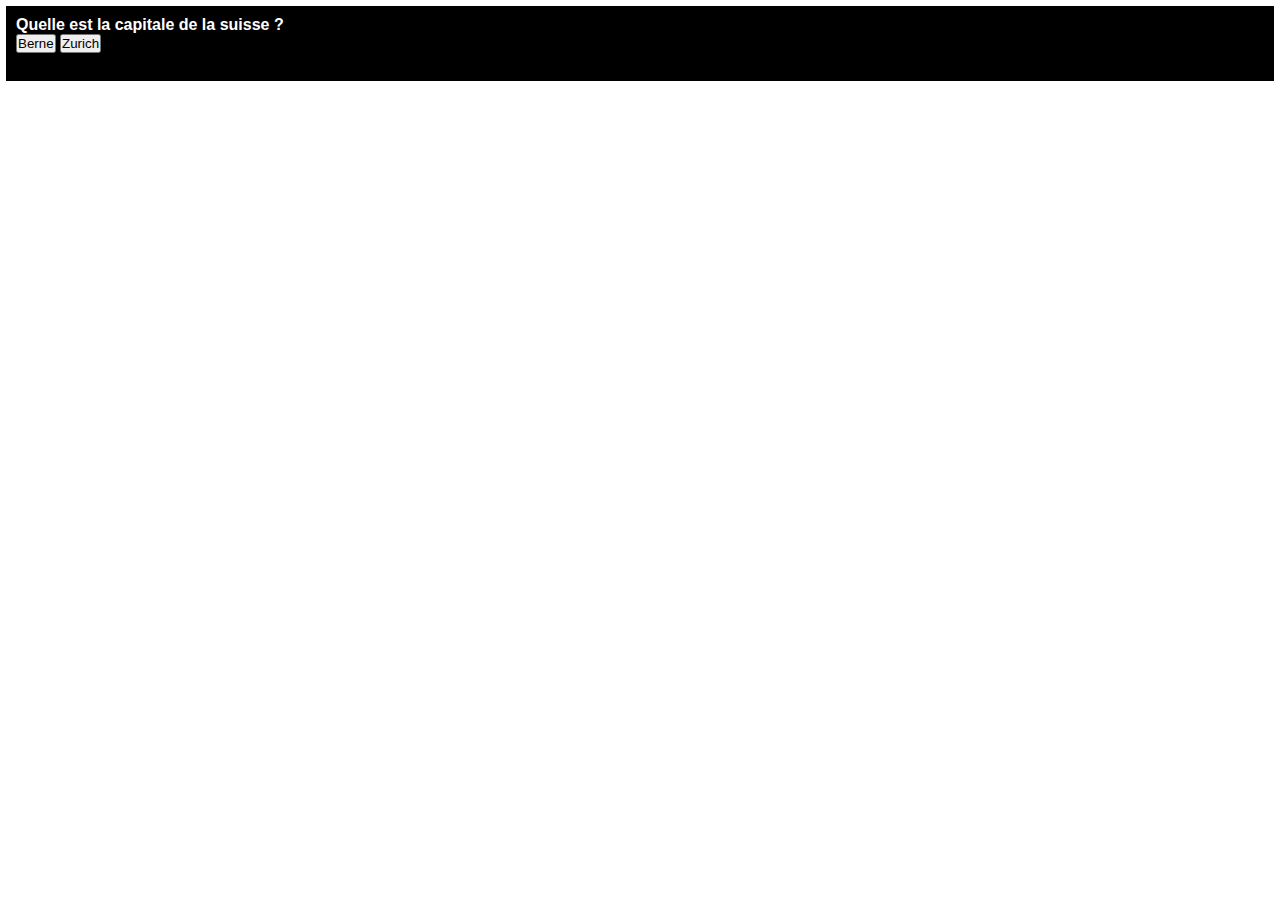
==== index.html @ 4665a61e "first commit on dom subject" ====
<!DOCTYPE html>
<html lang="en">
  <head>
    <meta charset="UTF-8" />
    <meta http-equiv="X-UA-Compatible" content="IE=edge" />
    <meta name="viewport" content="width=device-width, initial-scale=1.0" />
    <title>Document</title>
    <link rel="stylesheet" href="style.css" />
  </head>
  <body>
    <div class="click-event box">
      <h4>Quelle est la capitale de la suisse ?</h4>
      <button id="btn1">Berne</button>
      <button id="btn2">Zurich</button>
      <p id="rep">LA bonne reponse est : Berne</p>
    </div>
    <script src="index.js"></script>
  </body>
</html>
---- style.css ----
* {
  margin: 0;
  padding: 0;
  box-sizing: border-box;
  font-family: "Segoe UI", Tahoma, Geneva, Verdana, sans-serif;
  list-style-type: none;
}
body {
  color: #fff;
  /* min-height: 200vh; */
}
.box {
  border: solid 6px #fff;
  transition: 0.25s ease-in-out;
  background: #000;
  padding: 10px;
}
#rep {
  visibility: hidden;
}
.question-click {
  background: rgb(47, 47, 47);
  border-radius: 10px;
  border: 6px dashed pink;
}
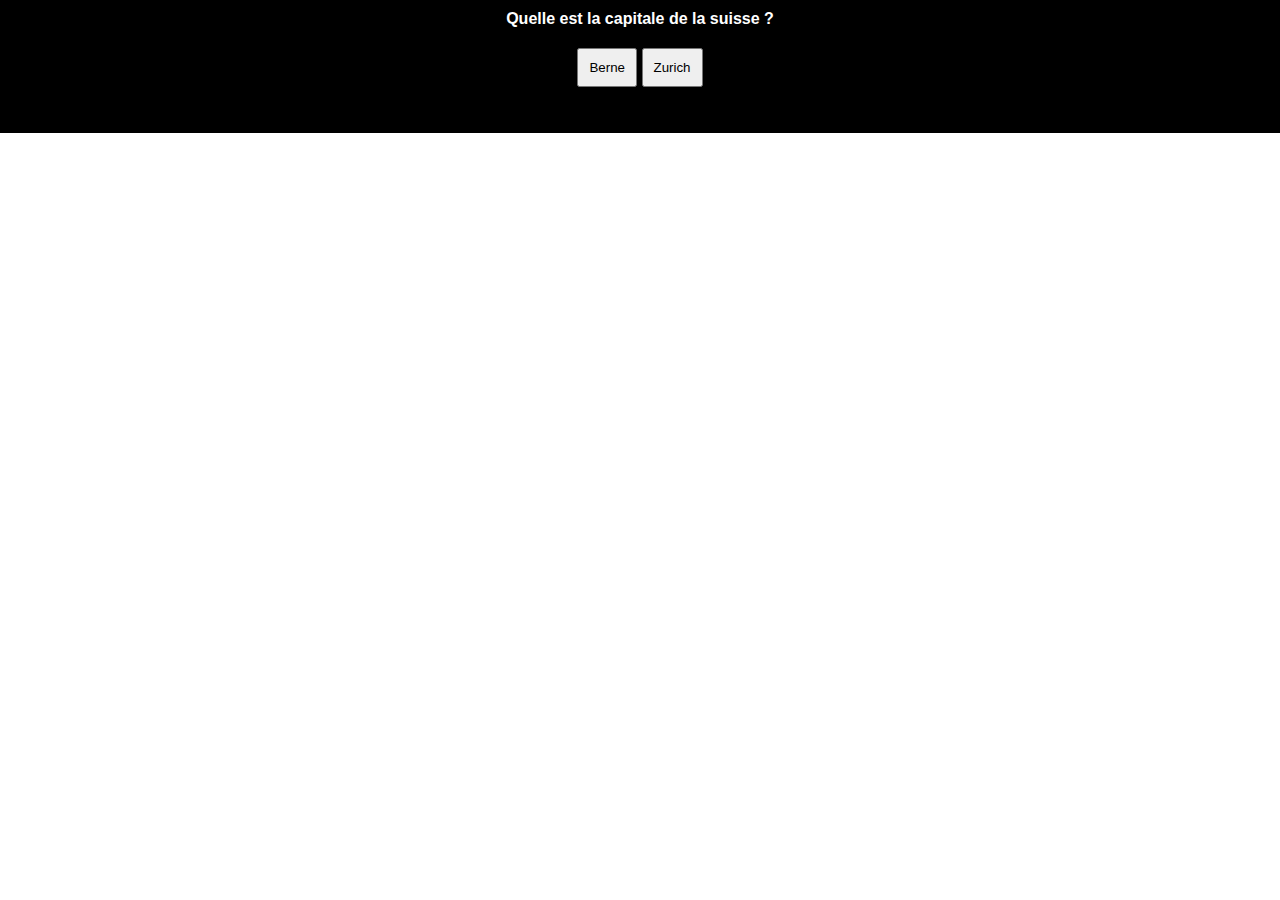
==== commit 38276240: "adding some note in notes folder" ====
--- a/index.html
+++ b/index.html
@@ -12,7 +12,7 @@
       <h4>Quelle est la capitale de la suisse ?</h4>
       <button id="btn1">Berne</button>
       <button id="btn2">Zurich</button>
-      <p id="rep">LA bonne reponse est : Berne</p>
+      <p class="rep">LA bonne reponse est : Berne</p>
     </div>
     <script src="index.js"></script>
   </body>
--- a/style.css
+++ b/style.css
@@ -8,18 +8,36 @@
 body {
   color: #fff;
   /* min-height: 200vh; */
+  text-align: center;
 }
 .box {
   border: solid 6px #fff;
   transition: 0.25s ease-in-out;
   background: #000;
   padding: 10px;
+  border: 20px;
 }
-#rep {
+.box h4 {
+  margin-bottom: 20px;
+}
+button {
+  padding: 10px;
+}
+.rep {
   visibility: hidden;
+  width: 200px;
+  opacity: 0;
+  transform: translateX(-200px);
 }
 .question-click {
-  background: rgb(47, 47, 47);
+  background: red;
   border-radius: 10px;
   border: 6px dashed pink;
+  transition: 0.2s ease-in-out;
 }
+.show-response {
+  visibility: visible;
+  opacity: 1;
+  transform: translateX(550px);
+  margin-top: 20px;
+}
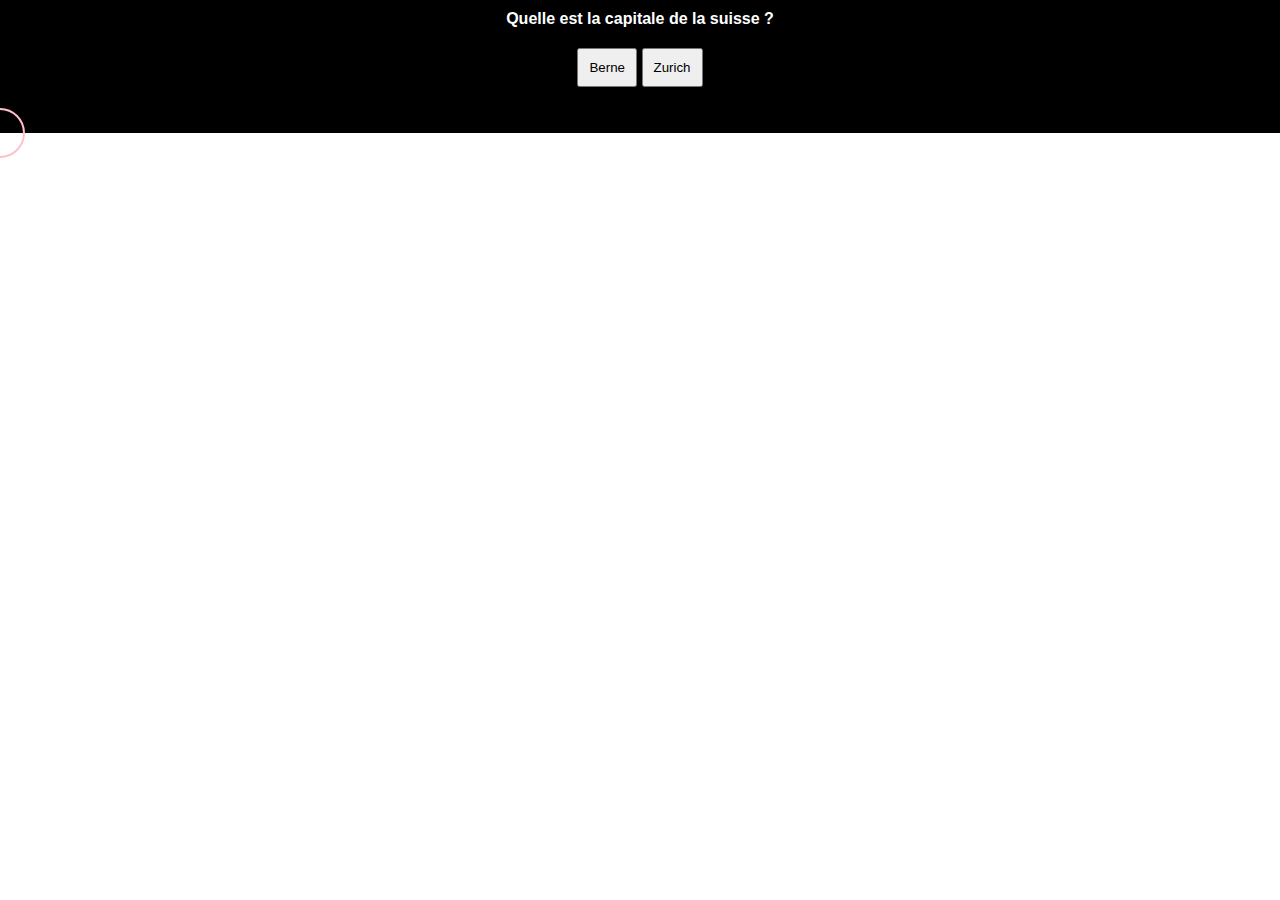
==== commit d47aabe0: "mousemouve event has been added to our learning path" ====
--- a/index.html
+++ b/index.html
@@ -14,6 +14,8 @@
       <button id="btn2">Zurich</button>
       <p class="rep">LA bonne reponse est : Berne</p>
     </div>
+
+    <div class="mousemouve"></div>
     <script src="index.js"></script>
   </body>
 </html>
--- a/style.css
+++ b/style.css
@@ -38,6 +38,14 @@
 .show-response {
   visibility: visible;
   opacity: 1;
-  transform: translateX(550px);
+  transform: translateX(0px);
   margin-top: 20px;
 }
+.mousemouve {
+  height: 50px;
+  width: 50px;
+  border-radius: 100%;
+  position: absolute;
+  border: 2px solid pink;
+  transform: translate(-50%, -50%);
+}
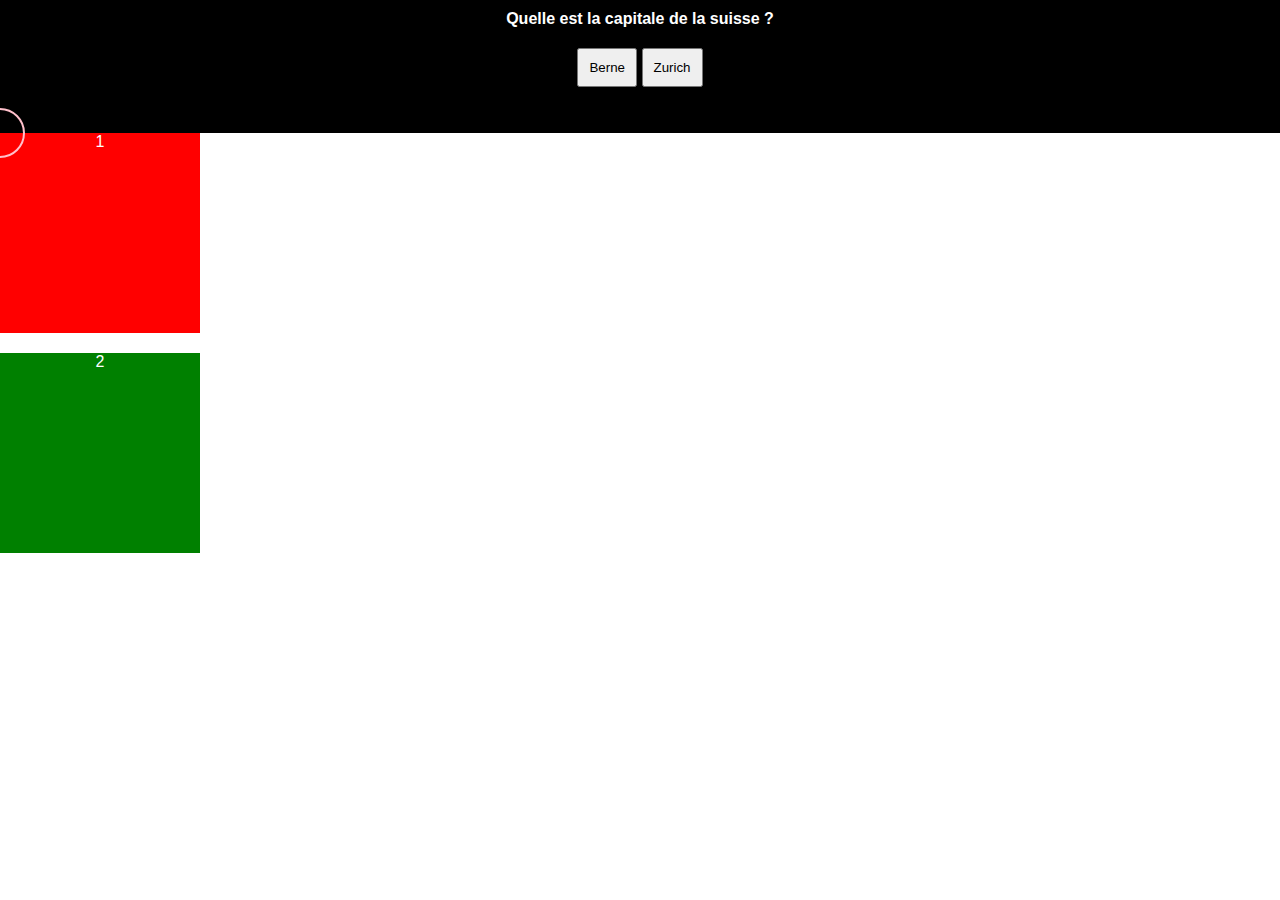
==== commit 16e03a9c: "responsive part of css is added" ====
--- a/index.html
+++ b/index.html
@@ -16,6 +16,9 @@
     </div>
 
     <div class="mousemouve"></div>
+
+    <div id="p1">1</div>
+    <div id="p2">2</div>
     <script src="index.js"></script>
   </body>
 </html>
--- a/style.css
+++ b/style.css
@@ -44,8 +44,44 @@
 .mousemouve {
   height: 50px;
   width: 50px;
-  border-radius: 100%;
+  border-radius: 50px;
   position: absolute;
   border: 2px solid pink;
   transform: translate(-50%, -50%);
 }
+#p1 {
+  width: 200px;
+  height: 200px;
+  background-color: red;
+  margin-bottom: 20px;
+}
+#p2 {
+  width: 200px;
+  height: 200px;
+  background-color: green;
+}
+
+/****media queries larger devices***/
+@media (max-width: 1200px) {
+  #p1 {
+    width: 80%;
+  }
+  #p2 {
+    width: 150px;
+    height: 150px;
+    background-color: green;
+  }
+}
+/*******************************/
+
+/***media queries medium device***/
+@media (min-width: 992px) and (max-width:1199px) {
+  #p1 {
+    width: 50%;
+  }
+  #p2 {
+    width: 80px;
+    height: 80px;
+    background-color: green;
+  }
+}
